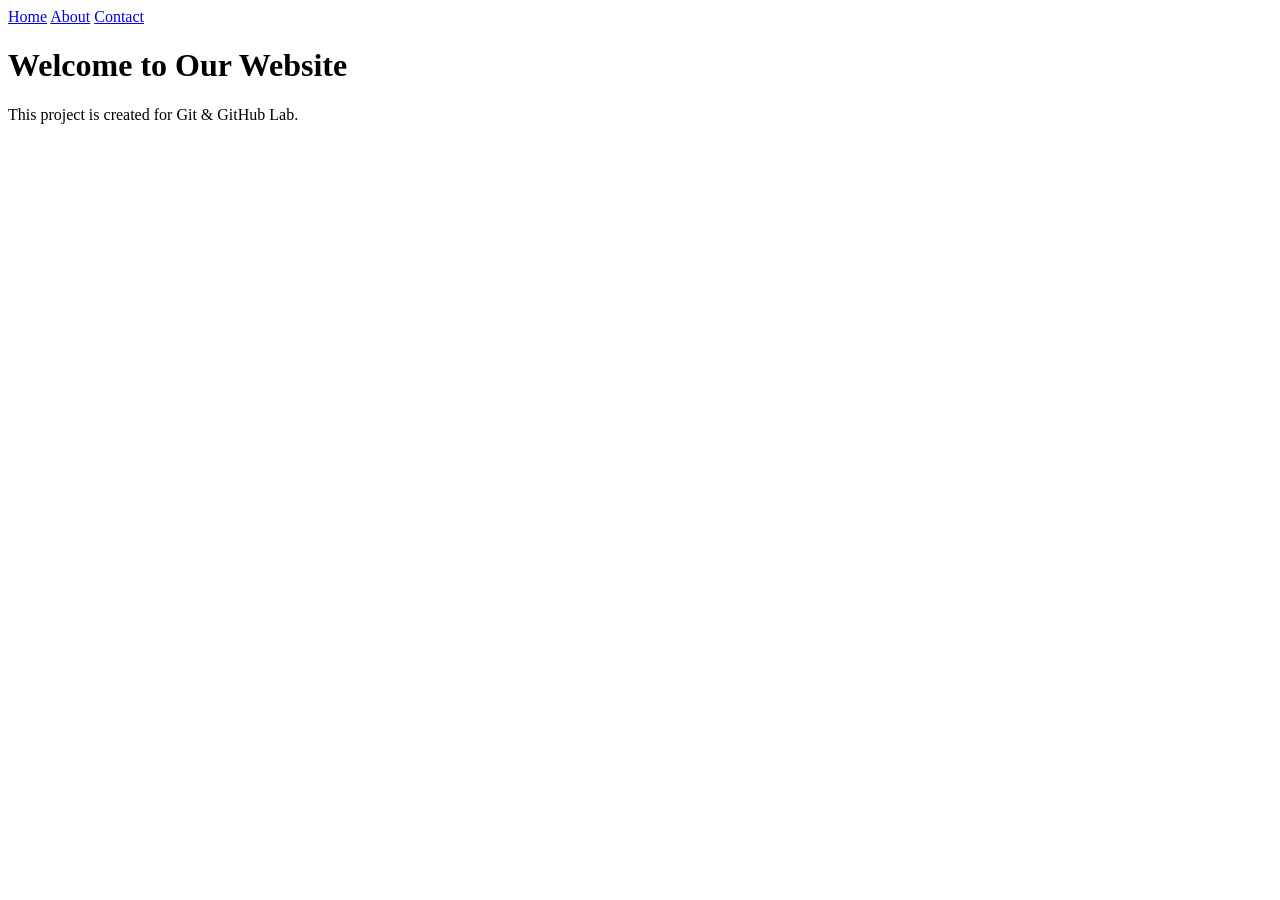
==== index.html @ 5d6baa35 "Added home page" ====
<!DOCTYPE html>
<html>
<head>
    <title>Git Lab Project</title>
    <link rel="stylesheet" href="style.css">
</head>
<body>

    <nav>
        <a href="index.html">Home</a>
        <a href="about.html">About</a>
        <a href="contact.html">Contact</a>
    </nav>

    <h1>Welcome to Our Website</h1>

    <p>This project is created for Git & GitHub Lab.</p>

</body>
</html>
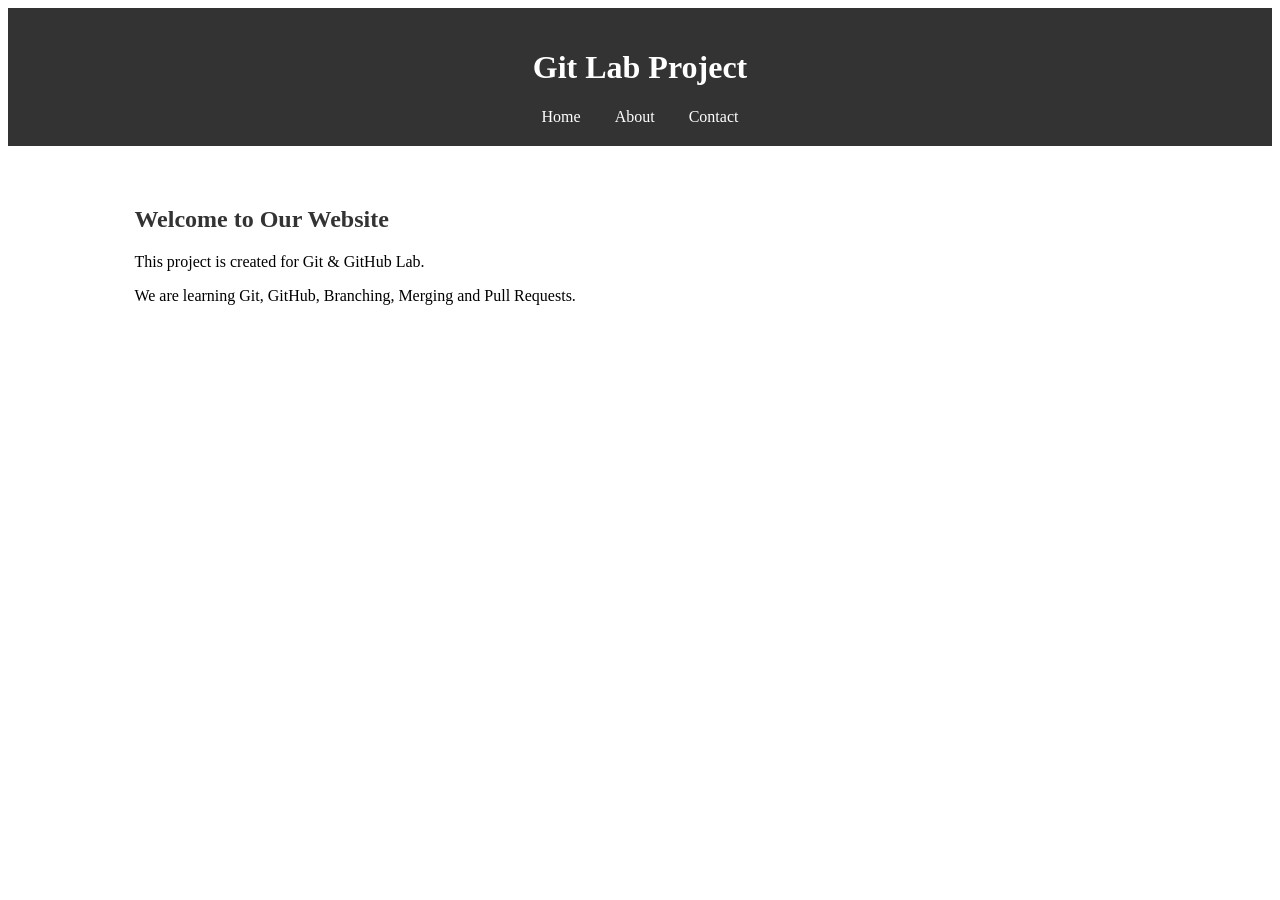
==== commit 56e7889c: "updated home page" ====
--- a/index.html
+++ b/index.html
@@ -1,20 +1,32 @@
 <!DOCTYPE html>
 <html>
 <head>
-    <title>Git Lab Project</title>
+    <title>Home</title>
     <link rel="stylesheet" href="style.css">
 </head>
 <body>
+
+<header>
+    <h1>Git Lab Project</h1>
 
     <nav>
         <a href="index.html">Home</a>
         <a href="about.html">About</a>
         <a href="contact.html">Contact</a>
     </nav>
+</header>
 
-    <h1>Welcome to Our Website</h1>
+<section>
+    <h2>Welcome to Our Website</h2>
 
-    <p>This project is created for Git & GitHub Lab.</p>
+    <p>
+        This project is created for Git & GitHub Lab.
+    </p>
+
+    <p>
+        We are learning Git, GitHub, Branching, Merging and Pull Requests.
+    </p>
+</section>
 
 </body>
 </html>
--- a/style.css
+++ b/style.css
@@ -0,0 +1,50 @@
+
+style.css
+
+body{
+    margin:0;
+    font-family: Arial, sans-serif;
+    background:#f4f4f4;
+}
+
+header{
+    background:#333;
+    color:white;
+    text-align:center;
+    padding:20px;
+}
+
+nav{
+    margin-top:10px;
+}
+
+nav a{
+    color:white;
+    text-decoration:none;
+    margin:0 15px;
+}
+
+section{
+    width:80%;
+    margin:auto;
+    margin-top:20px;
+    background:white;
+    padding:20px;
+    border-radius:5px;
+}
+
+h2{
+    color:#333;
+}
+
+input,textarea{
+    width:100%;
+    padding:8px;
+}
+
+button{
+    background:#333;
+    color:white;
+    border:none;
+    padding:10px 20px;
+}
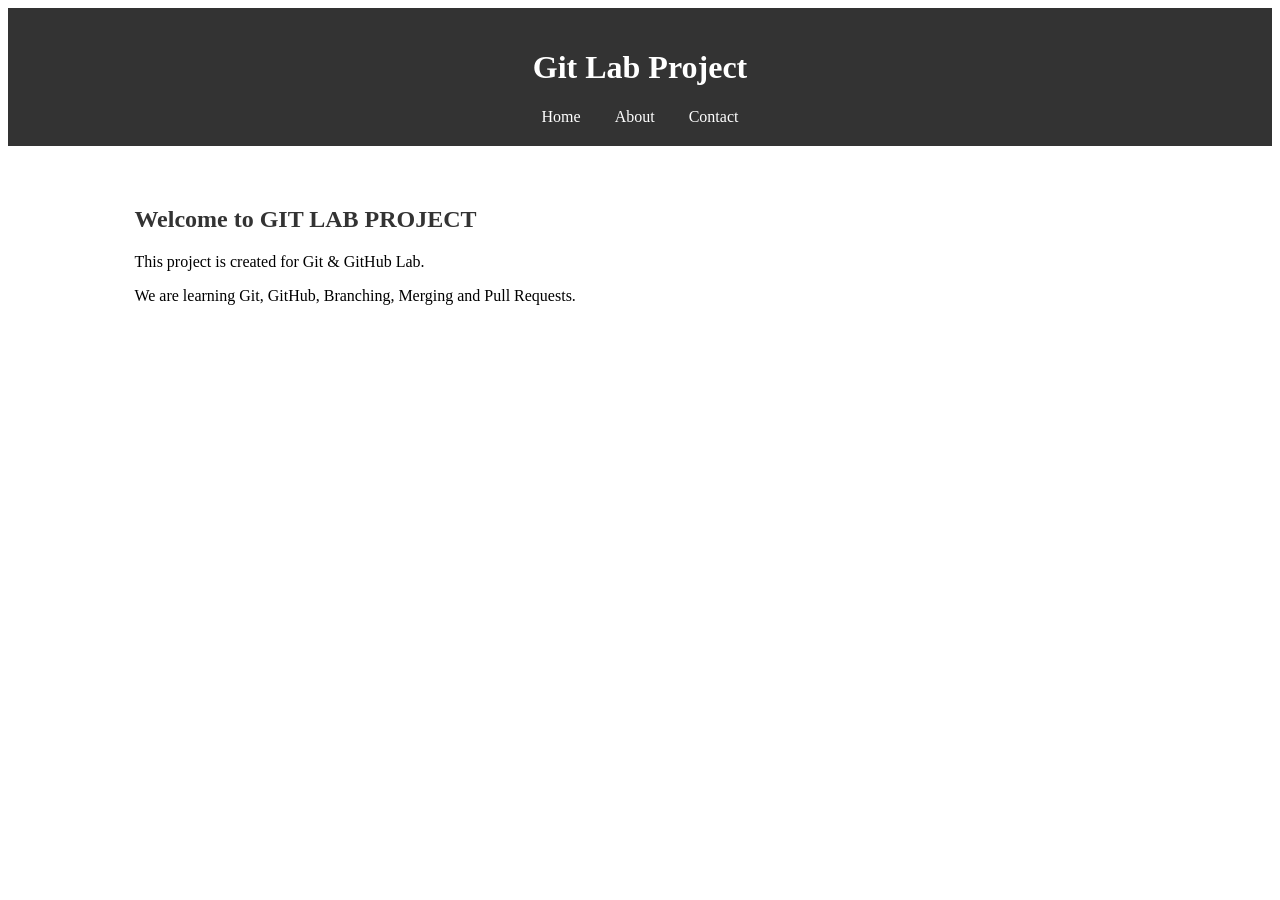
==== commit 943e3ec7: "conflict" ====
--- a/index.html
+++ b/index.html
@@ -17,7 +17,7 @@
 </header>
 
 <section>
-    <h2>Welcome to Our Website</h2>
+    <h2>Welcome to GIT LAB PROJECT</h2>
 
     <p>
         This project is created for Git & GitHub Lab.
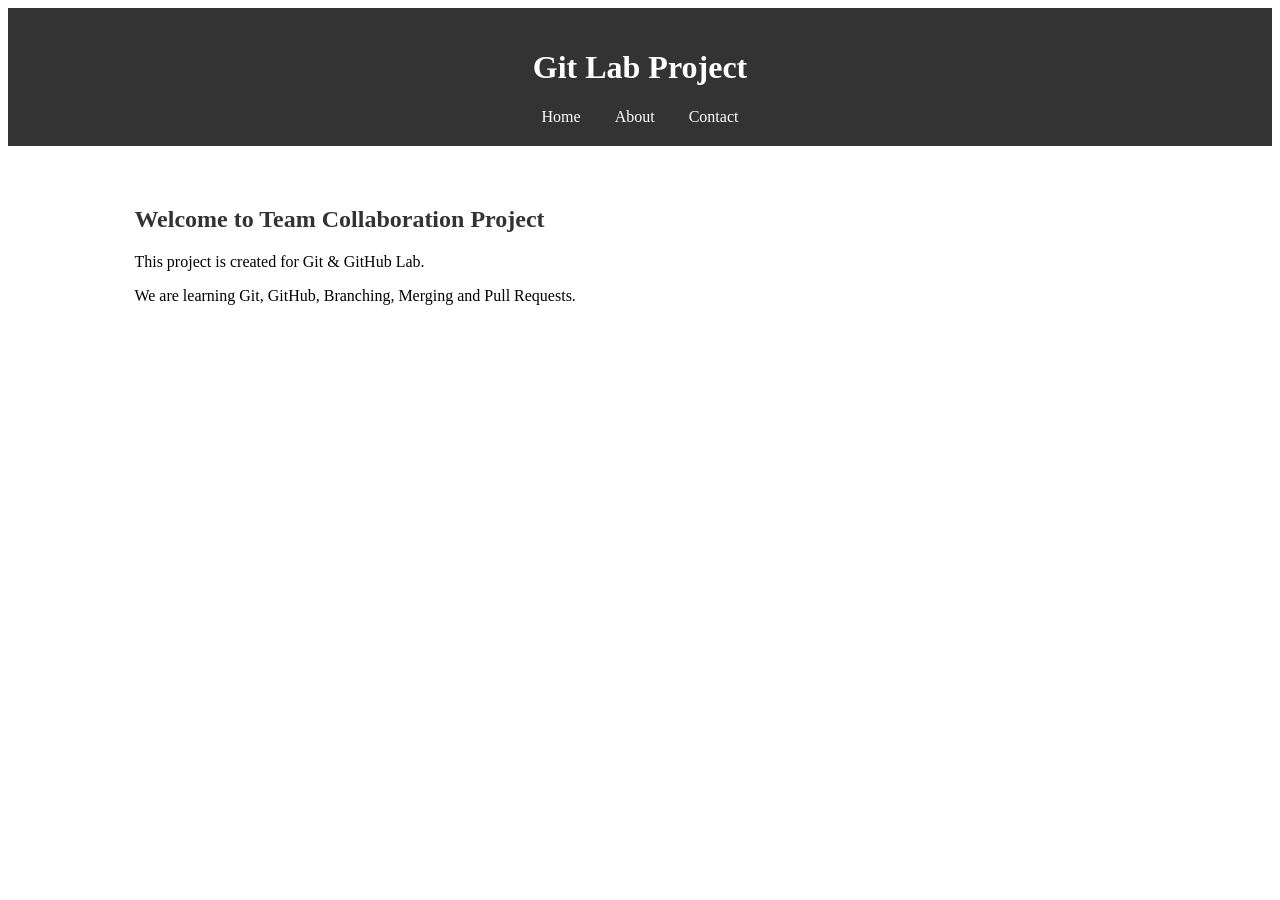
==== commit ea7a1444: "conflict 2" ====
--- a/index.html
+++ b/index.html
@@ -17,7 +17,7 @@
 </header>
 
 <section>
-    <h2>Welcome to GIT LAB PROJECT</h2>
+    <h2>Welcome to Team Collaboration Project</h2>
 
     <p>
         This project is created for Git & GitHub Lab.
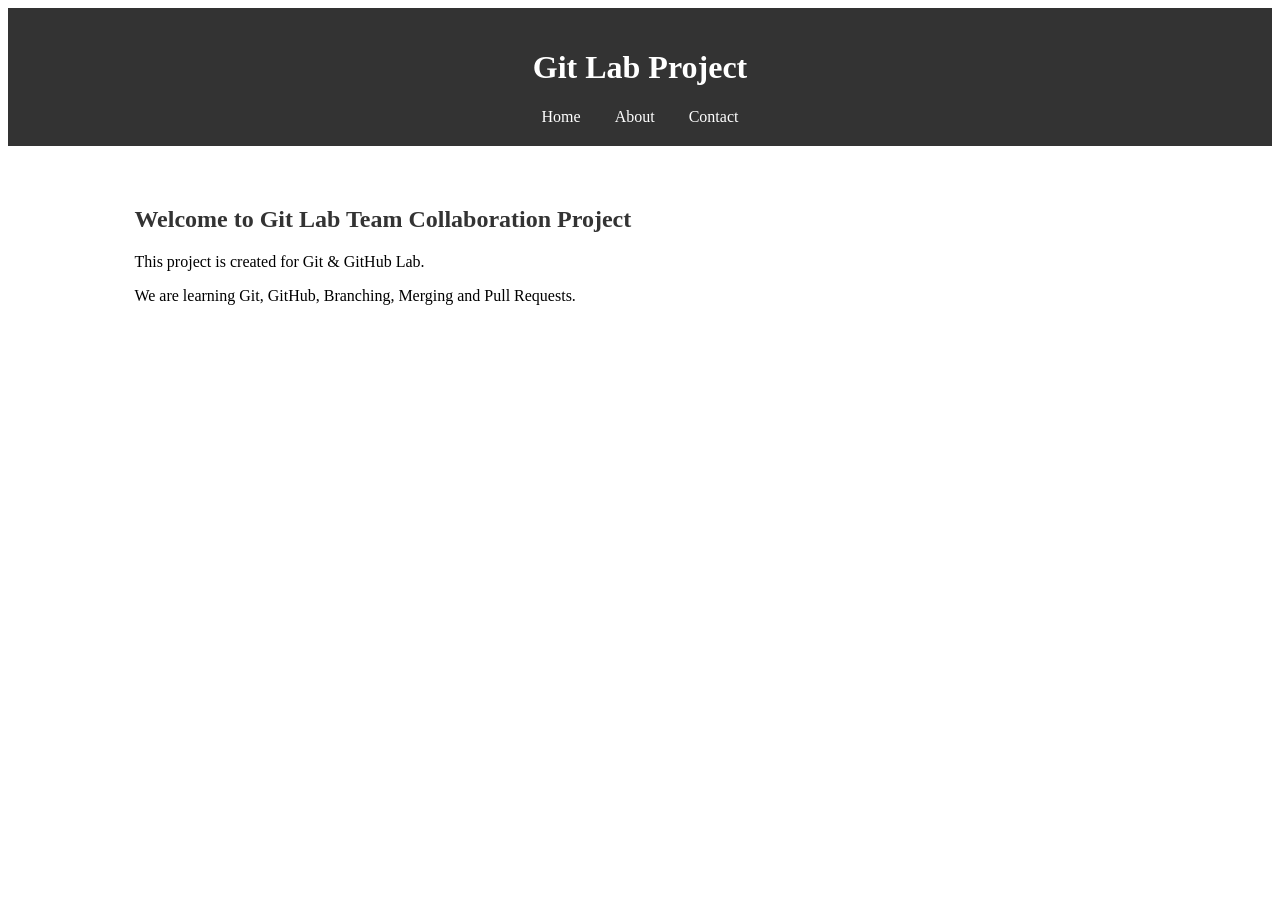
==== commit bd001f35: "Resolved merge conflict" ====
--- a/index.html
+++ b/index.html
@@ -17,7 +17,7 @@
 </header>
 
 <section>
-    <h2>Welcome to Team Collaboration Project</h2>
+   <h2>Welcome to Git Lab Team Collaboration Project</h2>
 
     <p>
         This project is created for Git & GitHub Lab.
